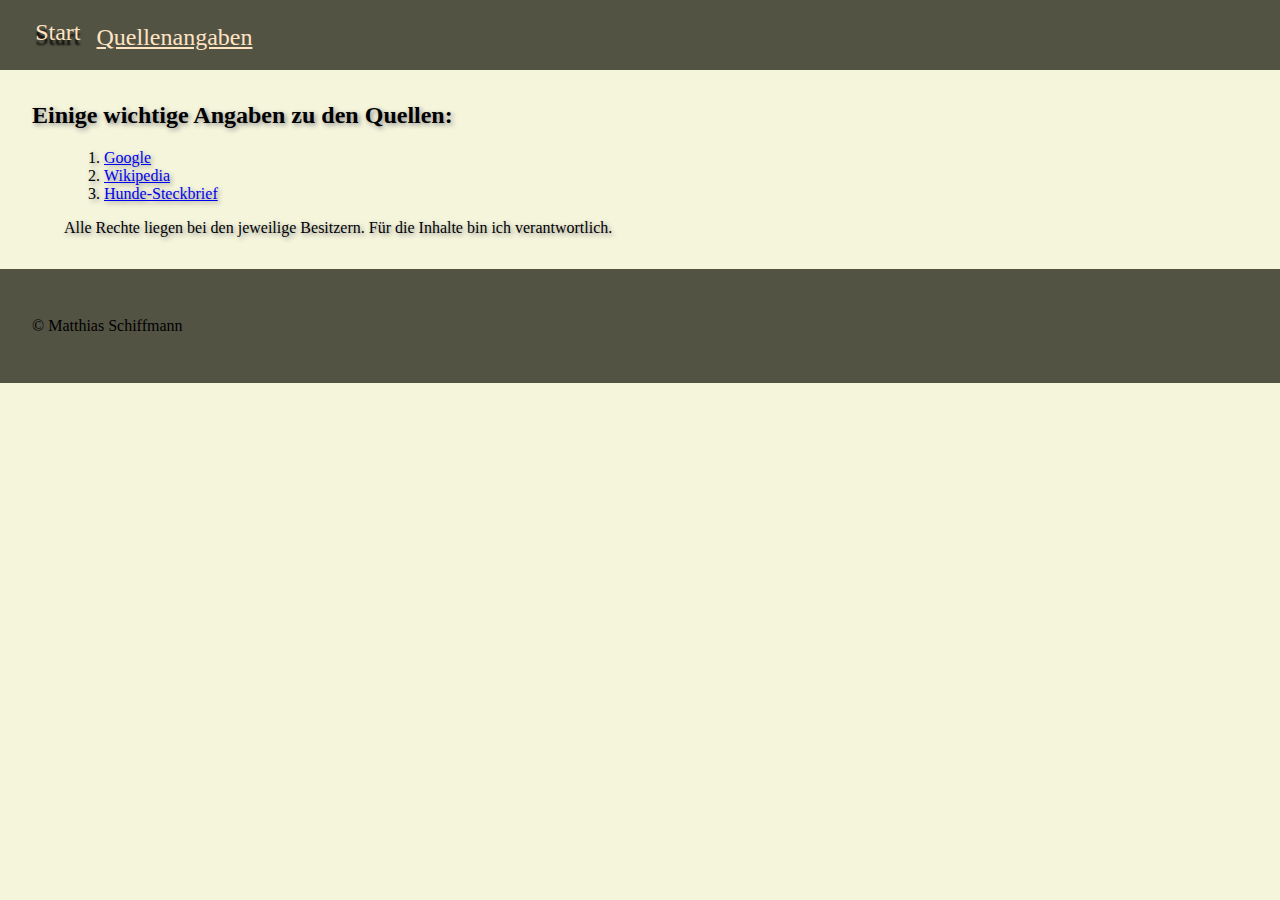
==== DerHund/quellen.html @ d4400754 "Quellen hinzugefügt" ====
<!DOCTYPE html>
<html>
    <head>
        <title>Der Hund</title>
        <meta charset="UTF-8">
        <meta name="viewport" content="width=device-width, initial-scale=1">
        <meta name="description" content="Wissenswertes über den Hund">
        <meta name="robots" content="noindex, nofollow">
        <link rel="stylesheet" href="style.css">
    </head>
    <body>
        <header>
            <nav>
                <ul>
                    <li><a href="index.html">Start</a></li>
                    <li><a href="#" class="this">Quellenangaben</a></li>
                </ul>
            </nav>
        </header>
        <main>
            <section>
                <h2>Einige wichtige Angaben zu den Quellen:</h2>
                <article>
                    <p>
                        <ol>
                            <li><a href="https://www.google.at">Google</a></li>
                            <li><a href="https://www.wikipedia.org">Wikipedia</a></li>
                            <li><a href="http://www.biologie-schule.de/hund-steckbrief.php">Hunde-Steckbrief</a></li>
                        </ol>
                    </p>
                    <p>Alle Rechte liegen bei den jeweilige Besitzern. Für die Inhalte bin ich verantwortlich.</p>
                </article>
            </section>
        </main>
        <footer>
            <p>&copy; Matthias Schiffmann</p>
        </footer>
    </body>
</html>
---- DerHund/style.css ----
body {
    font-family: Georgia, 'Times New Roman', Times, serif;
    margin: 0;
    background-color: beige;
}

nav {
    margin: 0;
    background-color: rgb(83, 83, 68);
    font-size: 150%;
    display: block;
}

nav ul {
    padding: 1.2rem;
    margin: 0;
    display: flex;
    list-style: none;
}

nav a {
    color: bisque;
    display: block;
    padding-left: 1rem;
    text-decoration: none;
    text-shadow: 0px 5px 2px rgb(0, 0, 0);
}

nav a.this {
    padding-top: 5px;
    text-decoration: underline;
    text-shadow: none;
}

nav a:hover {
    padding-top: 5px;
    text-shadow: none;
}

main {
    margin: 2rem;    
    text-shadow: 2px 2px 5px rgb(139, 139, 139);
}

h1 {
    text-decoration: underline;
}

.flexChapter {
    display: flex;
    flex-basis: 1;
    max-width: 62rem;
    margin: auto;
}

article {
    margin: 0rem 2rem;
}

img {
    display: block;
    width: 100%;
    max-height: auto;
    margin: auto;
    
}

dt {
    font-weight: bold;
}

dl {
    list-style: square;
}

h1 {
    display: block;
    min-width: 100%;
    text-align: center;
}

footer {
    background-color: rgb(83, 83, 68);
    display: block;
    padding: 2rem;
}

@media screen and (max-width: 530px) {
    .flexChapter {
        display: block;
    }

    nav ul {
        flex-wrap: wrap;
    }
}
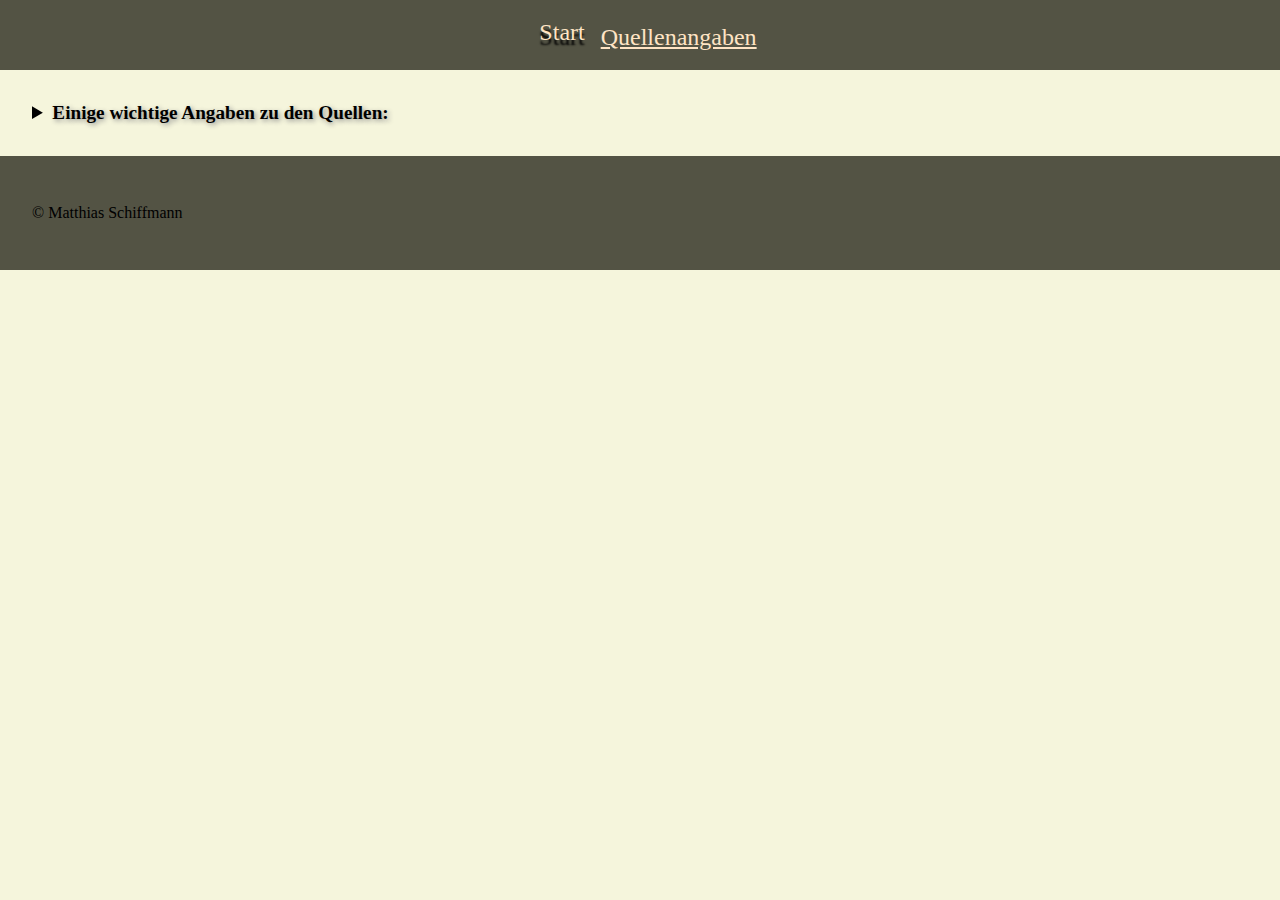
==== commit 664876c3: "Quellen" ====
--- a/DerHund/quellen.html
+++ b/DerHund/quellen.html
@@ -19,7 +19,7 @@
         </header>
         <main>
             <section>
-                <h2>Einige wichtige Angaben zu den Quellen:</h2>
+                <details>
                 <article>
                     <p>
                         <ol>
@@ -30,6 +30,8 @@
                     </p>
                     <p>Alle Rechte liegen bei den jeweilige Besitzern. Für die Inhalte bin ich verantwortlich.</p>
                 </article>
+            <summary>Einige wichtige Angaben zu den Quellen:</summary>
+            </details>
             </section>
         </main>
         <footer>
--- a/DerHund/style.css
+++ b/DerHund/style.css
@@ -16,6 +16,7 @@
     margin: 0;
     display: flex;
     list-style: none;
+    justify-content: center;
 }
 
 nav a {
@@ -48,20 +49,31 @@
 
 .flexChapter {
     display: flex;
+    flex-wrap: wrap;
+    flex-basis: 1;
+    max-width: 62rem;
+    margin: auto;
+}
+
+.singleFlex {
+    display: flex;
+    flex-direction: row-reverse;
     flex-basis: 1;
     max-width: 62rem;
     margin: auto;
 }
 
 article {
+    max-width: 50%;
     margin: 0rem 2rem;
 }
 
 img {
     display: block;
-    width: 100%;
-    max-height: auto;
-    margin: auto;
+    max-width: 40%;
+    height: auto;
+    margin: 0 auto auto auto;
+    
     
 }
 
@@ -79,6 +91,11 @@
     text-align: center;
 }
 
+summary {
+    font-size: larger;
+    font-weight: bolder;
+}
+
 footer {
     background-color: rgb(83, 83, 68);
     display: block;
@@ -86,10 +103,18 @@
 }
 
 @media screen and (max-width: 530px) {
-    .flexChapter {
+    section {
         display: block;
+        margin: auto;
     }
 
+    article {
+        max-width: 100%;
+    }
+
+    img {
+        max-width: 100%;
+    }
     nav ul {
         flex-wrap: wrap;
     }
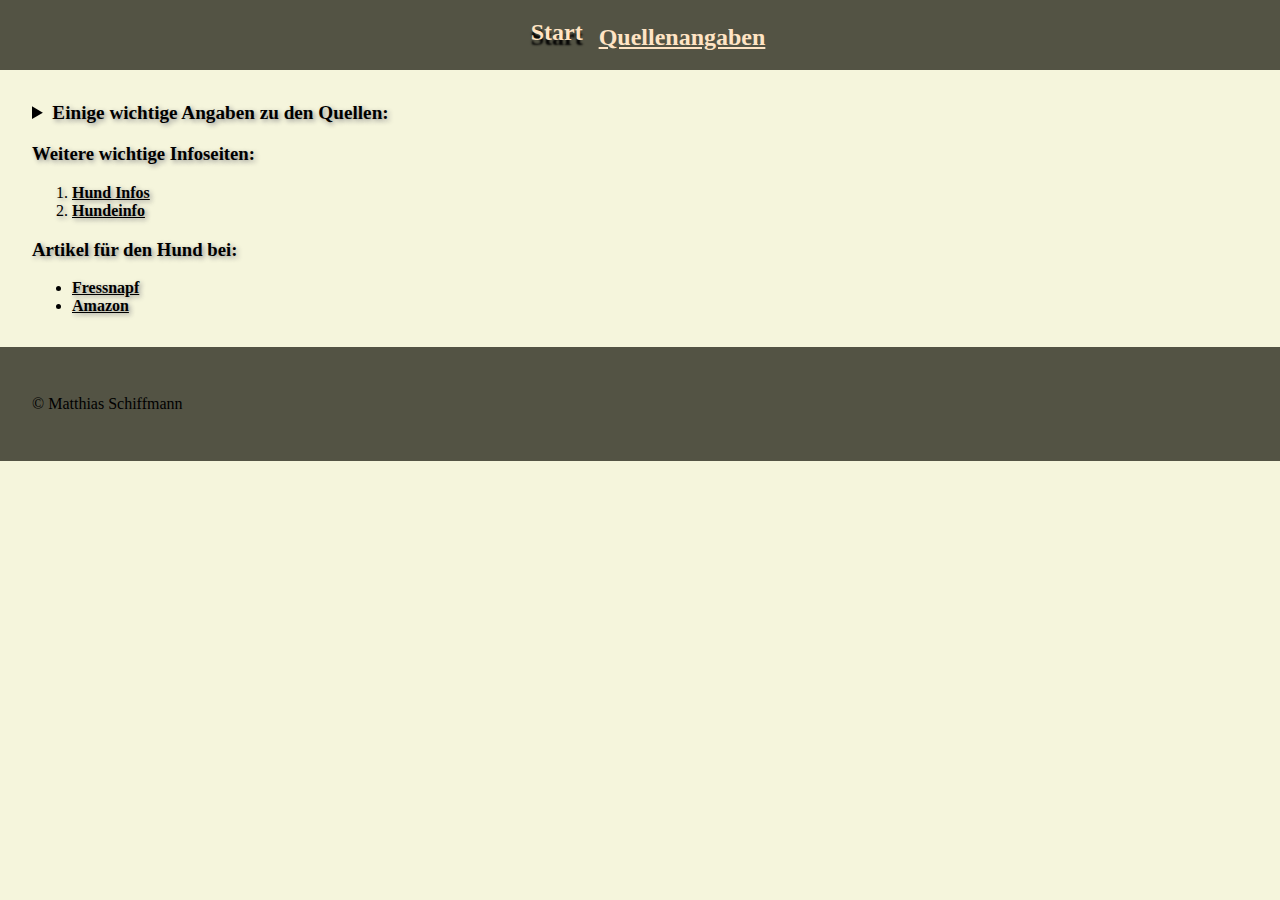
==== commit 6ef10381: "Quellen bearbeitet, Linkdesign" ====
--- a/DerHund/quellen.html
+++ b/DerHund/quellen.html
@@ -32,6 +32,21 @@
                 </article>
             <summary>Einige wichtige Angaben zu den Quellen:</summary>
             </details>
+            <p>
+                <h3>Weitere wichtige Infoseiten:</h3>
+                <ol>
+                    <li><a href="https://hund.info/">Hund Infos</a></li>
+                    <li><a href="https://www.hunde-info.de/">Hundeinfo</a></li>
+                </ol>
+            </p>
+
+            <p>
+                <h3>Artikel für den Hund bei:</h3>
+                <ul>
+                    <li><a href="http://www.fressnapf.at">Fressnapf</a></li>
+                    <li><a href="http://www.amazon.at">Amazon</a></li>
+                </ul>
+            </p>
             </section>
         </main>
         <footer>
--- a/DerHund/style.css
+++ b/DerHund/style.css
@@ -50,7 +50,6 @@
 .flexChapter {
     display: flex;
     flex-wrap: wrap;
-    flex-basis: 1;
     max-width: 62rem;
     margin: auto;
 }
@@ -58,7 +57,6 @@
 .singleFlex {
     display: flex;
     flex-direction: row-reverse;
-    flex-basis: 1;
     max-width: 62rem;
     margin: auto;
 }
@@ -73,8 +71,13 @@
     max-width: 40%;
     height: auto;
     margin: 0 auto auto auto;
-    
-    
+    box-shadow: 2px 2px 5px rgb(139, 139, 139);
+    border-radius: 5%;
+}
+
+hr {
+    max-width: 62rem;
+    box-shadow: 2px 2px 5px rgb(139, 139, 139);
 }
 
 dt {
@@ -94,6 +97,11 @@
 summary {
     font-size: larger;
     font-weight: bolder;
+}
+
+a {
+    color: black;
+    font-weight: bold;
 }
 
 footer {
